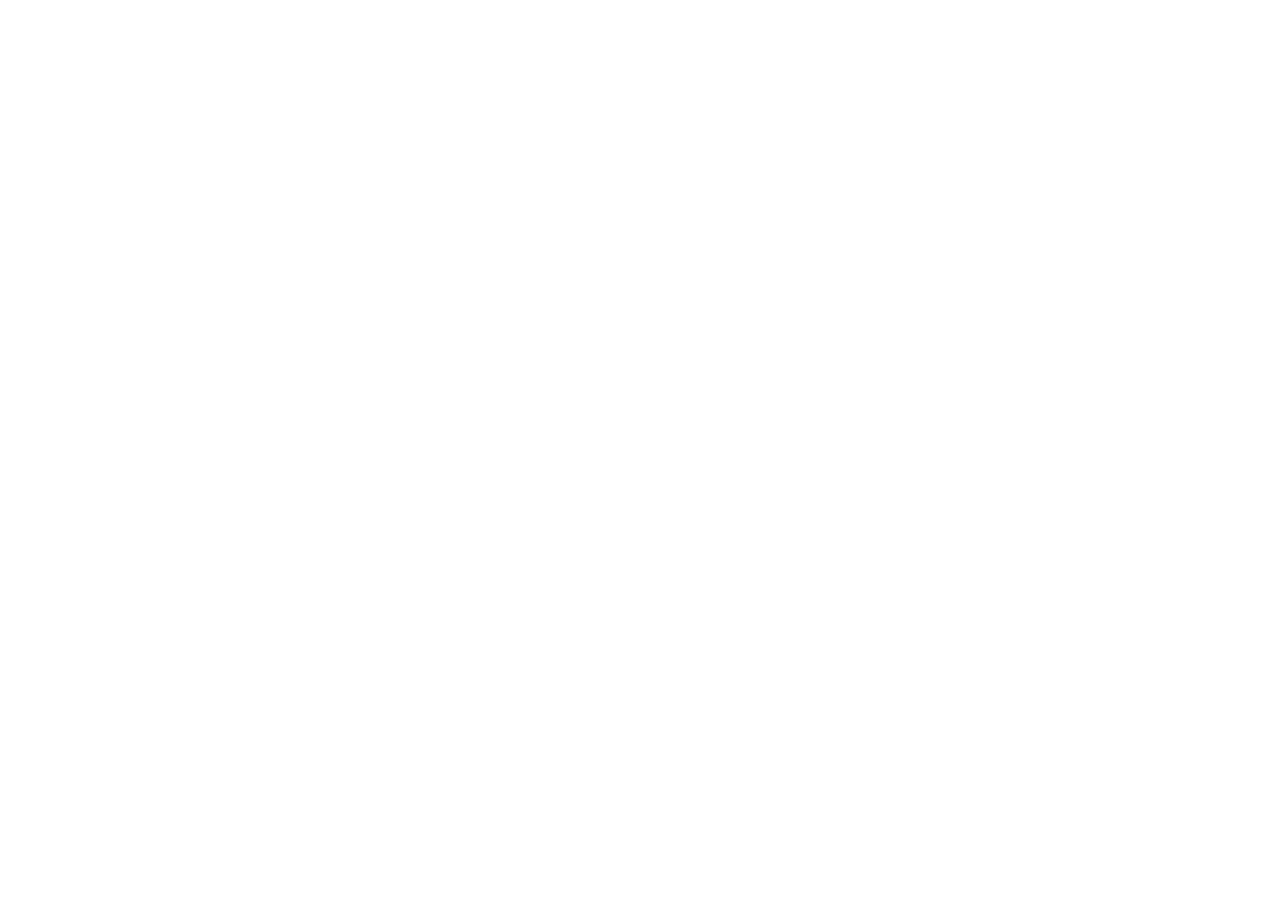
==== _layouts/default.html @ 5ecd631e "start" ====
<!DOCTYPE html>
<html>
    <head>
        <!-- The title for SEO & browser tabs -->
        <title> Mélissa Mija Portfolio </title>
        <!-- Viewport meta tag -->
        <meta name="viewport" content="width=device-width, initial-scale=1.0">

        <!-- Gridlex -->
        <link rel="stylesheet" href="https://cdnjs.cloudflare.com/ajax/libs/gridlex/2.7.1/gridlex.min.css">

        <link rel="stylesheet" type="text/css" href="//cdn.jsdelivr.net/npm/slick-carousel@1.8.1/slick/slick.css"/>

        <link rel="stylesheet" href="https://cdnjs.cloudflare.com/ajax/libs/magnific-popup.js/1.1.0/magnific-popup.css" integrity="sha512-WEQNv9d3+sqyHjrqUZobDhFARZDko2wpWdfcpv44lsypsSuMO0kHGd3MQ8rrsBn/Qa39VojphdU6CMkpJUmDVw==" crossorigin="anonymous" referrerpolicy="no-referrer" />

        <!-- Fontawesome -->
        <link rel="stylesheet" href="https://cdnjs.cloudflare.com/ajax/libs/font-awesome/5.15.3/css/all.min.css" integrity="sha512-iBBXm8fW90+nuLcSKlbmrPcLa0OT92xO1BIsZ+ywDWZCvqsWgccV3gFoRBv0z+8dLJgyAHIhR35VZc2oM/gI1w==" crossorigin="anonymous" referrerpolicy="no-referrer" />

        <!-- Google Fonts  -->
        <link rel="preconnect" href="https://fonts.googleapis.com">
        <link rel="preconnect" href="https://fonts.gstatic.com" crossorigin>
        <link href="https://fonts.googleapis.com/css2?family=Fira+Sans+Condensed:ital,wght@0,100;0,400;0,500;0,600;1,100&family=Overpass:ital,wght@0,100;0,300;0,400;1,100&display=swap" rel="stylesheet">

        <!-- My own custom stylesheet -->
        <link rel="stylesheet" href="/style.css">

    </head>
    <body>
        
        
    </body>
</html>
---- style.css ----
/* ADD CSS STYLES UTILITY CLASSES */
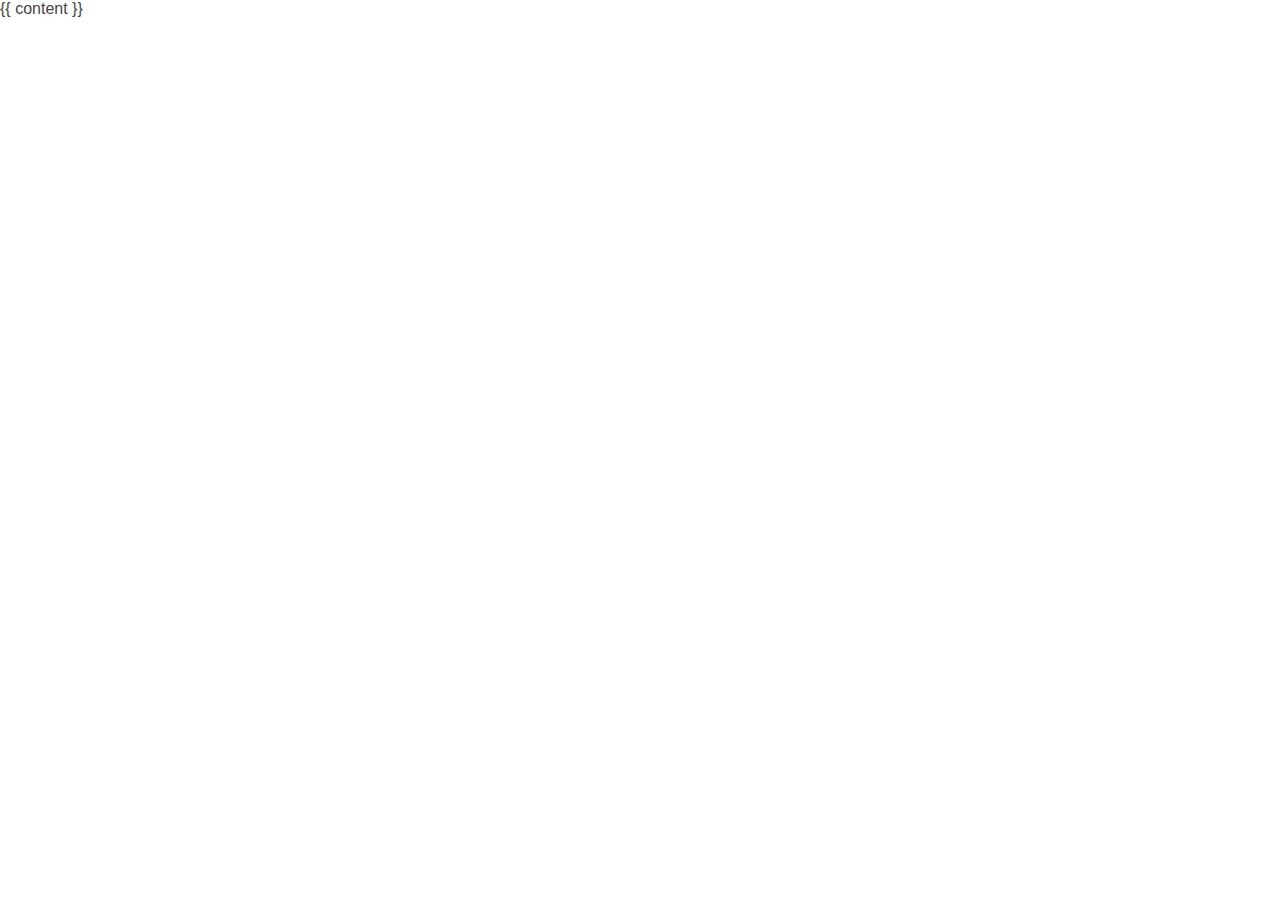
==== commit 69d7e1c2: "jekyll" ====
--- a/_layouts/default.html
+++ b/_layouts/default.html
@@ -27,6 +27,7 @@
     </head>
     <body>
         
+        {{ content }}
         
     </body>
 </html>--- a/style.css
+++ b/style.css
@@ -1 +1,504 @@
-/* ADD CSS STYLES UTILITY CLASSES */+/* ADD CSS STYLES UTILITY CLASSES */
+/* 
+colors: 
+- dark green : #767964
+- beige : #FAF6F0
+- grey : #4A4444
+
+*/
+* {
+    padding: 0;
+    margin: 0;
+    box-sizing: border-box;
+} 
+
+ [class*=grid] {margin:0;}
+
+ img { max-width: 100%; }
+
+ html { scroll-behavior: smooth;}
+/* Utility classes  vh */
+
+.tall-50 { min-height: 50vh; }
+.tall-60 { min-height: 60vh; }
+.tall-70 { min-height: 70vh; }
+.tall-80 { min-height: 80vh; }
+.tall-90 { min-height: 90vh; }
+.tall-100 { min-height: 100vh;}
+
+/* Padding Utility Classes */ 
+.padded-sm { padding: 2.5%; }
+.padded    { padding: 5%;   }
+.padded-lg { padding: 10%;  }
+
+.padded-05 { padding: 0.5rem; }
+.padded-1  { padding: 1rem; }
+.padded-2  { padding: 2rem; }
+
+.padded-t  { padding-top: 5%; }
+.padded-b  { padding-bottom: 5%; }
+.padded-l  { padding-left: 5%; }
+.padded-r  { padding-right: 5%; }
+
+.padded-tb  { padding-top: 5%; padding-bottom: 5%; }
+.padded-lr  { padding-left: 5%; padding-right: 5%; }
+
+.padded-t-1 { padding-top: 1rem; }
+.padded-b-1 { padding-bottom: 1rem; }
+.padded-l-1 { padding-left: 1rem; }
+.padded-r-1 { padding-right: 1rem; }
+
+.padded-t-2 { padding-top: 2rem; }
+.padded-b-2 { padding-bottom: 2rem; }
+.padded-l-2 { padding-left: 2rem; }
+.padded-r-2 { padding-right: 2rem; }
+
+.padded-t-0 { padding-top: 0; }
+.padded-b-0 { padding-bottom: 0; }
+.padded-l-0 { padding-left: 0; }
+.padded-r-0 { padding-right: 0; }
+
+/* Margin Utility Classes */ 
+
+.margin-t { margin-top: 5%; }
+.margin-b { margin-bottom: 5%; }
+.margin-l { margin-left: 5%; }
+.margin-r { margin-right: 5%; }
+
+.margin-t-1 { margin-top: 1rem; }
+.margin-b-1 { margin-bottom: 1rem; }
+.margin-l-1 { margin-left: 1rem; }
+.margin-r-1 { margin-right: 1rem; }
+
+.margin-t-2 { margin-top: 2rem; }
+.margin-b-2 { margin-bottom: 2rem; }
+.margin-l-2 { margin-left: 2rem; }
+.margin-r-2 { margin-right: 2rem; }
+
+.margin-t-0 { margin-top: 0; }
+.margin-b-0 { margin-bottom: 0; }
+.margin-l-0 { margin-left: 0; }
+.margin-r-0 { margin-right: 0; }
+
+.margin-tb { margin-top: 5%; margin-bottom: 5%; }
+.margin-lr { margin-left: 5%; margin-right: 5%; }
+
+/*  utility classes background */ 
+
+.bg-dark { background-color:#767964 ; }
+
+.full-width {
+  align-items: center;
+  justify-content: center;
+  width: 100%;
+  height: 100%;
+  display: flex;
+  position: absolute;
+ 
+
+}
+.capped-width{
+    max-width:1000px;
+    margin: auto;
+}
+.capped-width-narrow{
+    max-width: 900px;
+    margin: auto;
+}
+/* utility classes text */
+.light-text { color: #FAF6F0; } 
+
+.left   { text-align: left; }
+.center { text-align: center; }
+.right  { text-align: right; }
+
+
+.featured-text{ color: #F7D1CD;}
+.featured-text-white{ color: white;}
+.subtle { font-weight: 100;}
+
+.small-text{font-size: 1rem;}
+.medium-text{
+ font-size: 2.2rem;
+ line-height: 1.1;}
+.big-text{font-size: 4.5rem;}
+
+.subtitle{
+  font-size: 1rem;
+  color: rgb(120,120,125);}
+
+.quote-icon{
+  font-size: 6rem;
+  display: inline-block;
+  color: #F7D1CD;
+  line-height: 1;}
+
+.font-weight-light{ font-weight:200;}
+.font-weight-normal{font-weight: 400;}
+.font-weight-bold{font-weight: 800;}
+
+
+
+/* ------ Typography Styles-----*/
+body{ 
+  font-family: 'Catamaran', sans-serif;
+  color: #4A4444;}
+
+h1{
+  color: #4A4444;
+  font-size: 6rem;
+
+}
+
+h2{
+    font-size: 2.5rem;
+    line-height: 1.1;
+    margin-bottom: 1rem;
+    color:#4A4444;
+}
+h3 {line-height: 1;
+  font-size:1rem;
+  color:#4A4444;}
+
+p {font-weight:200;
+  line-height: 1.5;
+  margin-bottom: 1rem;}
+
+p:last-child {margin-bottom: 0%;}
+
+a {
+color:inherit;
+text-decoration: none;
+}
+
+a:hover{
+    color: #F7D1CD;
+}
+
+
+/* header */
+header{
+  background-image: url('/images/pancake.jpg');
+  background-size: cover;
+  background-position: center;
+  padding: 1% 5%;/* top & bottom, left & right*/
+  background-position: 45% 65%;
+  width: 100vw;
+  height: 90vh;
+  position:relative;
+}
+
+header a {
+    color: #4C1E4F;
+    text-decoration: none;
+    display: inline-block;
+    padding: 0.5rem;
+  }
+  header a:hover{
+    color: #F7D1CD;
+  }
+  
+  .logo {
+    font-size: 4rem;
+    font-weight: normal;
+    font-family: 'Catamaran', sans-serif;
+  }
+  .nav-button{
+    border: 2px solid;
+    border-radius: 3px;
+    padding: 0.5rem 1.5rem;
+    margin-left: 1rem;
+    background-color:#F7D1CD;
+    color:white;
+    
+  }
+  .nav-button:hover{
+    background-color: white;
+    color: #F7D1CD;
+  }
+
+  /* Mobile Menu Styles */
+.mobile-menu {
+  	color: #4C1E4F; 
+  	padding: 5%;
+  	position: fixed; 
+  	top: 0;
+  	bottom: 0;
+  	left: 0;
+  	right: 0;
+  	text-align: center;
+    background-color: #F7D1CD;
+    z-index: 1;
+}
+
+.mobile-menu a {
+  display: block;
+  font-size: 1.2rem;
+  padding: 0.5rem;
+}
+.mobile-menu a:hover{ color: white;}
+
+.hamburger-button {
+  cursor: pointer;
+  color: #4C1E4F;
+  /*display: inline-block;*/
+  position: relative;
+  right: 1rem;
+  top: 1.5rem;
+  z-index: 2;
+}
+.hamburger-button.active {
+  color: inherit;
+}
+
+.hamburger-button i {
+  font-size: 2.2rem;
+  margin-bottom: 0;
+}
+
+/*------ featured section ------*/
+.button {
+border: 1px solid #4C1E4F;
+display: inline-block;
+padding: 0.5rem 1rem;
+width: 25%;
+}
+.button:hover{
+  cursor: pointer;
+  background-color: #4C1E4F;
+  color: #F7D1CD;
+}
+
+
+
+/*--------- Icon Grid---------*/
+.fas,
+.fab,
+.fa-thin { 
+    display: block;
+    text-align: center;
+    margin-bottom: 2rem;
+    font-size: 3rem;
+    color: #4C1E4F;
+}
+
+/*----------Card Style-------*/
+.pricing {
+  max-width: 1000px;
+  margin:auto;
+}
+.pricing [class*=col-]{
+  background-color: #4C1E4F;
+ border: 0.5rem solid white;/* space between*/
+}
+.card {
+  padding: 1rem;
+  background-color: #4C1E4F;
+  border: 1px solid white;
+  color: white;
+}
+
+.card:hover {
+  box-shadow: white 0px 8px 24px;
+}
+.card h3 {
+  font-size: 1.1rem;
+  font-weight: 200;
+  letter-spacing: 0.05em;
+  color: white;
+  text-transform: uppercase;
+}
+.prices{
+  font-size: 2.5rem;
+  font-weight: 300;
+  margin-top: 1.5rem;
+  margin-bottom: 2rem;
+}
+.card p,
+.card li{
+  text-align:left;
+  font-size: 0.9rem;
+  font-weight: 300;
+  margin-left: 1rem;
+}
+
+/* General CSS Responsive Styles */
+/* Default Responsive Styles (Dekstop and below) */
+.mob-show {
+  display: none; 
+}
+
+.landscape{ padding-bottom: 65%;}
+.portrait {padding-bottom: 125%;}
+.portrait-tall { padding-bottom: 175%; }
+.square {padding-bottom: 100%;}
+
+/* Background Position */
+.bg-pos-t { background-position: top; }
+.bg-pos-b { background-position: bottom; }
+.bg-pos-l { background-position: left; }
+.bg-pos-r { background-position: right; }
+
+  
+  /*Background Images */
+  .bg-image {
+    background-image: url('/images/pancake.jpg');
+    background-size: cover;
+    background-position: center;
+    min-height: 20rem;
+  }
+  
+  .bg-picnic {background-image:url('/images/picnic.jpg');}
+  .bg-cheffe {
+    background-image:url('/images/chefcooking.jpg');
+    background-position: center;
+    background-size: cover;}
+  .bg-pancake { background-image: url('/images/pancake.jpg');}
+  .bg-crepes { background-image: url('/images/crepes.jpg');}
+  .bg-salade {background-image: url('/images/saladmaking.jpg');}
+  .bg-kitchen { background-image: url('/images/kitchen.jpg');}
+
+  .shape-window {
+    border-top-left-radius: 20rem;
+    border-top-right-radius: 20rem;}
+
+
+/* footer form */
+input, textarea {
+  border-style: solid;
+  border: 2px solid #4C1E4F;
+  padding: 0.8em;
+  display: block;
+  width: 100%;
+  font-size: 1rem;
+  vertical-align: top;
+}
+
+input:focus,
+textarea:focus {
+  outline: none;
+  border: 2px solid #F7D1CD;
+  /* featured color */
+}
+
+textarea {
+  min-height: 7em;
+}
+
+input[type="submit"] {
+  width: auto;
+  display: block;
+}
+
+form [class*=col-] {
+  padding: 5px;
+}
+
+.email-signup input {
+  width: 30%;
+  display: inline-block;
+  max-width: 250px;
+  margin-top:1rem;
+}
+
+.email-signup .button-solid {
+  padding: 0.8em;
+  border-radius: 0;
+  font-size: 1rem;
+}
+form .button {
+  width:100%;
+  background-color: white;
+  cursor: pointer;
+  border:2px solid #4C1E4F;
+  margin-top: 1rem;
+}
+form .button:hover {
+  background-color: #F7D1CD;
+  color: #4C1E4F;
+}
+  @media(max-width:768px) {
+   .email-signup input {
+     width: 100%;
+     max-width: 100%;
+   }
+ }
+
+
+    /* General CSS Responsive Styles (Apply everywhere unless overridden) */ 
+
+.show-xs, 
+.show-sm,
+.show-md,
+.mobile-menu {display: none;}
+
+/* ------- MD Media Query (64em / 1024px) --------------- */ 
+/* - Styles added here will apply at devices smaller than 576px, or zoomed in equivalent */ 
+
+@media (max-width: 64em) {
+  .show-md { display: block; }
+  .hide-md { display: none; }
+  
+}
+
+/* ------- SM Media Query (48em / 768px) --------------- */ 
+/* - Styles added here will apply at devices smaller than 768px, or zoomed in equivalent */ 
+
+@media (max-width: 48em) {
+  html {font-size: 14px;}
+  h1 { font-size: 10vh;}
+  p {font-size: 1.1rem;}
+  h3 {font-size: 10vw;}
+  footer{ text-align: center;}
+  .button{display: inline;}
+  .mob-hide { display: none; }
+  .mob-show { display: block; }
+  .show-sm { display: block; }
+  .hide-sm { display: none;  }
+	 
+  .sm-text-center { text-align: center; }
+  .sm-text-left { text-align: left; }
+  .sm-text-right { text-align: right; }
+
+  .sm-padded { padding: 5%; }
+  .sm-padded-1 { padding: 1rem; }
+  .sm-padded-05 { padding: 0.5rem; }
+
+  .sm-padded-t-0 { padding-top: 0; }
+  .sm-padded-b-0 { padding-bottom: 0; }
+  .sm-padded-l-0 { padding-left: 0; }
+  .sm-padded-r-0 { padding-right: 0; }
+  
+  .sm-margin-t-0 { margin-top: 0; }
+  .sm-margin-b-0 { margin-bottom: 0; }
+  .sm-margin-l-0 { margin-left: 0; }
+  .sm-margin-r-0 { margin-right: 0; }
+  .logo h2 {font-size: 2rem;}
+  .column-reverse { flex-direction: column-reverse; }
+ 
+  .header-nav { min-height: 50vh;}
+  .mobile-menu a{ 
+    font-size: 20px;
+    font-weight: 800;}
+  }
+
+/* ------- XS Media Query (36em / 576px) --------------- */ 
+/* - Styles added here will apply at devices smaller than 576px, or zoomed in equivalent */ 
+
+@media (max-width: 36em) {
+  .show-xs { display: block; }
+  .hide-xs { display: none;  }
+  h1 {line-height: 1.1; }
+  .horizontal-scroll {
+      overflow-x: auto;
+      flex-wrap: nowrap;
+      padding-left: 1rem;
+      padding-right: 1rem;
+      padding-bottom: 7%;
+    }
+  .card img {margin-top: -25%;}
+  .mob-padded-0 {
+      padding-left: 0;
+      padding-right: 0;
+    }
+}